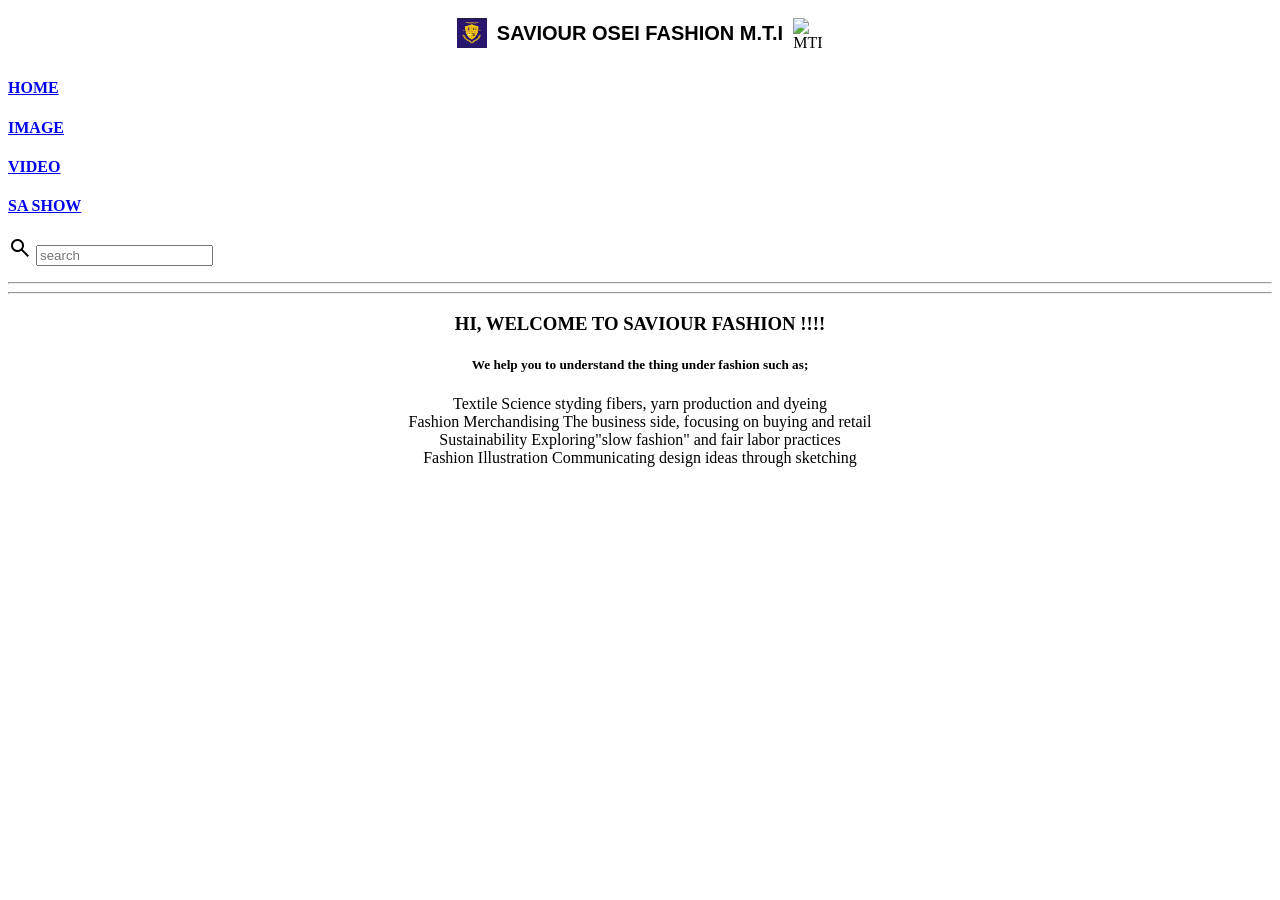
==== index.html @ a2c83388 "part 1 upload" ====
<!DOCTYPE html>
<html lang="en">
<head>
  <meta charset="UTF-8" />
  <meta http-eqiv="X-UA-Compatible" content="IE=edge" />
  <meta name="viewport" content="width=device-width,
  initail-scale=1.0" /> 
        <title>SAVIOUR OSEI FASHION</title>
        <link rel="stylesheet" href="style.css">
     <link rel="stylesheet" href="https://fonts.googleapis.com/css2?family=Material+Symbols+Outlined:opsz,wght,FILL,GRAD@24,400,0,0&icon_names=search" />
    </head>
   <body>
          
   <div style="display: flex; justify-content: center; align-items: center; width: 100%; padding: 10px 0;">
    <img src="lo4.png" alt="MTI" style="width: 30px; height: 30px; flex-shrink: 0;">
    
    <h1 style="font-size: 20px; margin: 0 10px; text-align: center; white-space: nowrap; font-family: sans-serif;">
        SAVIOUR OSEI FASHION M.T.I
    </h1>
    
    <img src="wp2.png" alt="MTI" style="width: 30px; height: 30px; flex-shrink: 0;">
</div>
  
      <nav>
    <h4><a href="index.html" title="saviour home page">HOME</a></h4>
   <h4><a href="image.html" title="saviour image page">IMAGE</a></h4>
   <h4><a href="video.html" title="saviour video page">VIDEO</a></h4>
    <h4><a href="sa.html" title="saviour show page">SA SHOW</a></h4>
     </nav>
   
    
   <form>
     <div class="search">
     <span class="material-symbols-outlined">search</span>
     <input class="search-input" type="search" placeholder="search">
        </div>
       </form>
      </p>
    <hr>
    <hr>
    <div class="snapshot-card" style="text-align: center;">
  <h3>HI, WELCOME TO SAVIOUR FASHION !!!!</h3>
    <h5>We help you to understand the thing under fashion such as;</h5>
  
  
  <div class="stats-grid">
	<div class="stat-box">
  	<span class="count">Textile Science</span>
  	<span class="label">styding fibers, yarn production and dyeing</span>
	</div>
	
	<div class="stat-box">
  	<span class="count">Fashion Merchandising</span>
  	<span class="label">The business side, focusing on buying and retail </span>
	</div>
	
	<div class="stat-box">
  	<span class="count">Sustainability</span>
  	<span class="label">Exploring"slow fashion" and fair labor practices</span>
	</div>
	
	<div class="stat-box">
  	<span class="count">Fashion Illustration</span>
  	<span class="label">Communicating design ideas through sketching</span>
	</div>
  </div>
</div>
    <script src="script1.js"></script>
  </body>
</html>
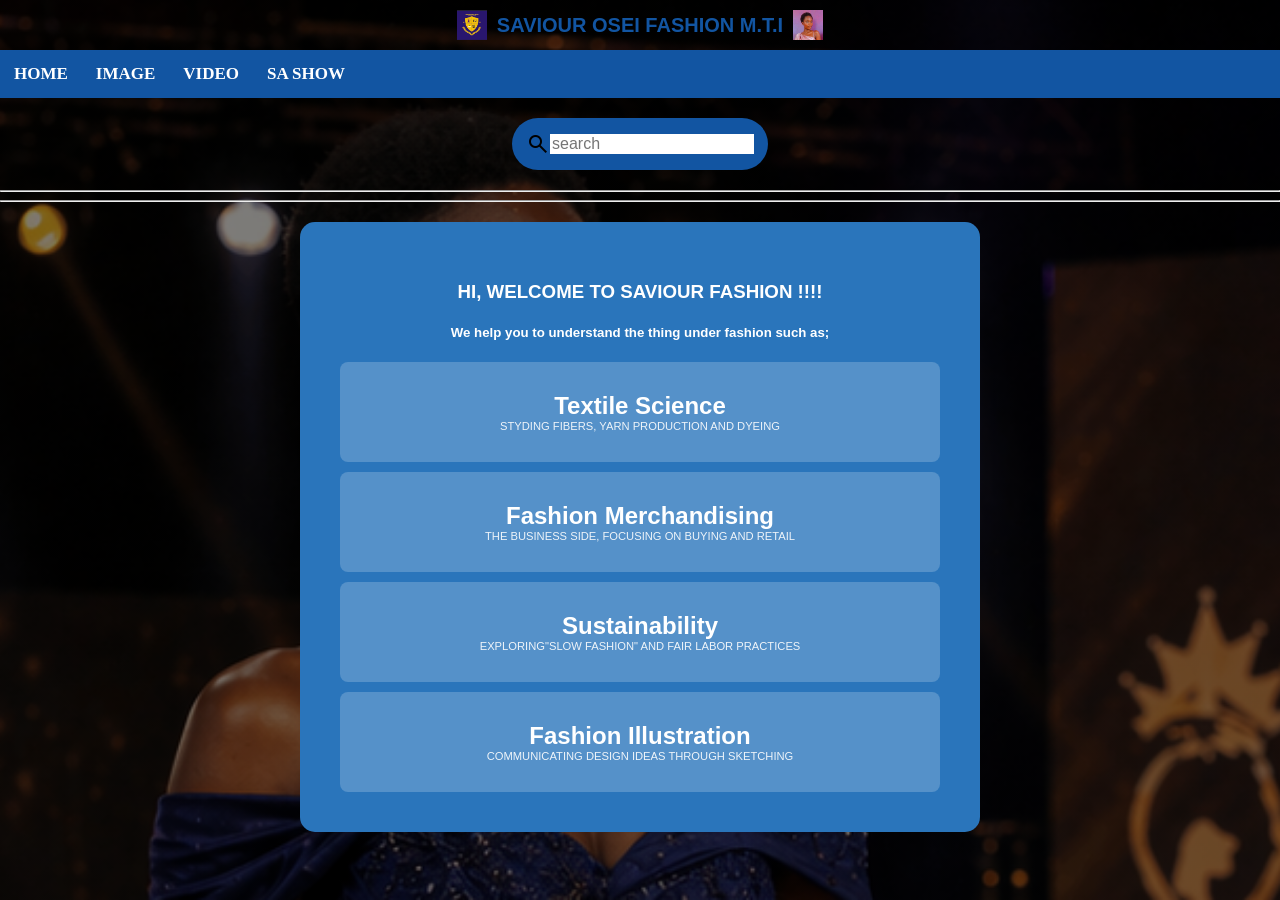
==== commit 072e3252: "Add Google site verification to index.html Added Google site verification meta tag." ====
--- a/index.html
+++ b/index.html
@@ -1,6 +1,7 @@
 <!DOCTYPE html>
 <html lang="en">
 <head>
+	<meta name="google-site-verification" content="SkuIKN2WPBwJ6foAyqEUNsgM-syQxVFGaFVe4rDcVZU" />
   <meta charset="UTF-8" />
   <meta http-eqiv="X-UA-Compatible" content="IE=edge" />
   <meta name="viewport" content="width=device-width,
--- a/style.css
+++ b/style.css
@@ -0,0 +1,106 @@
+h1{
+ text-align: center;
+ font-size: 40px;
+ color: #1255A2;
+}
+
+.search{
+   width: max-content;
+   display: flex;
+   padding: 14px;
+   border-radius: 28px;
+   background: #1255A2;
+   align-items: center;
+   transition: background 0.3s;
+   margin: 20px auto;
+}
+
+  .search-input{
+       font-size: 16px;
+       color: #1A66C2;
+       outline: none;
+       border: none;
+       width: 90%;
+      
+}
+     
+nav{
+  list-style-type: none;
+  font-size: 17px;
+  margin: 0;
+  padding: 0;
+  background-color: #1255A2;
+  overflow: hidden;
+}
+   h4{
+  float: left;
+  margin: 0;
+}
+h4 a{
+  display: block;
+  color: white;
+  text-align: center;
+  padding: 14px;
+  text-decoration: none;
+}
+
+ h4 a:hover{
+    background-color: #B9F2FF;
+    color: 1255A2;
+}
+
+/* The main blue background card */
+.snapshot-card {
+  background-color: #2a75bb; /* Adjust to match the blue in your image */
+  padding: 40px;
+  border-radius: 15px;
+  color: white;
+  font-family: sans-serif;
+  max-width: 600px;
+  margin: 20px auto;
+}
+
+/* Creating the 2x2 grid */
+.stats-grid {
+  display: grid;
+  grid-template-columns: 1fr; /* Two equal columns */
+  gap: 10px; /* Space between the boxes */
+  margin-top: 15px;
+ 
+}
+
+/* Individual boxes for the stats */
+.stat-box {
+  background-color: rgba(255, 255, 255, 0.2); /* Semi-transparent white */
+  padding: 30px;
+  border-radius: 8px;
+  display: flex;
+  flex-direction: column;
+  align-items: center;
+  transition: transform 0.1;
+  cursor: pointer;
+}
+
+.count {
+  font-size: 1.5rem;
+  font-weight: bold;
+}
+
+.label {
+  font-size: 0.7rem;
+  text-transform: uppercase;
+  opacity: 0.9;
+}
+
+  body {
+    background-image: linear-gradient(rgba(0, 0, 0, 0.5), rgba(0, 0, 0, 0.5)), 
+                      url('og12.png');
+    background-size: cover;
+    background-position: center;
+    background-repeat: no-repeat;
+    background-attachment: fixed;
+    min-height: 100vh;
+    margin: 0;
+}
+
+  
